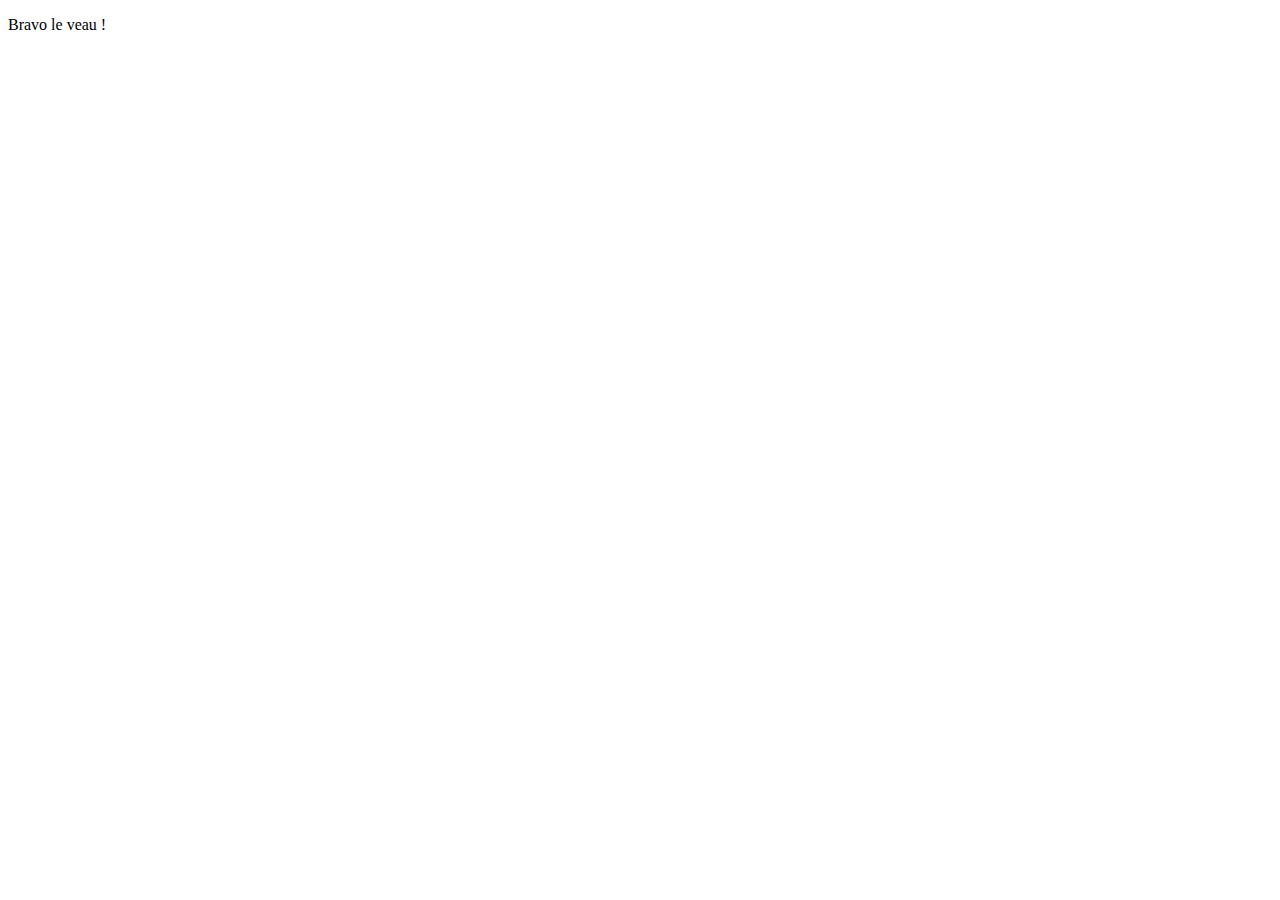
==== bravo.html @ 05abf685 "Stockage des données dans localStorage" ====
<!DOCTYPE html>
<html lang="fr">
<head>
    <title>Bravo !</title>
    <meta charset="UTF-8">
    <meta name="viewport" content="width=device-width, initial-scale=1.0">
</head>
<body>
    <p>Bravo le veau !</p>
    <script src="./js/bravo.js"></script>
</body>
</html>
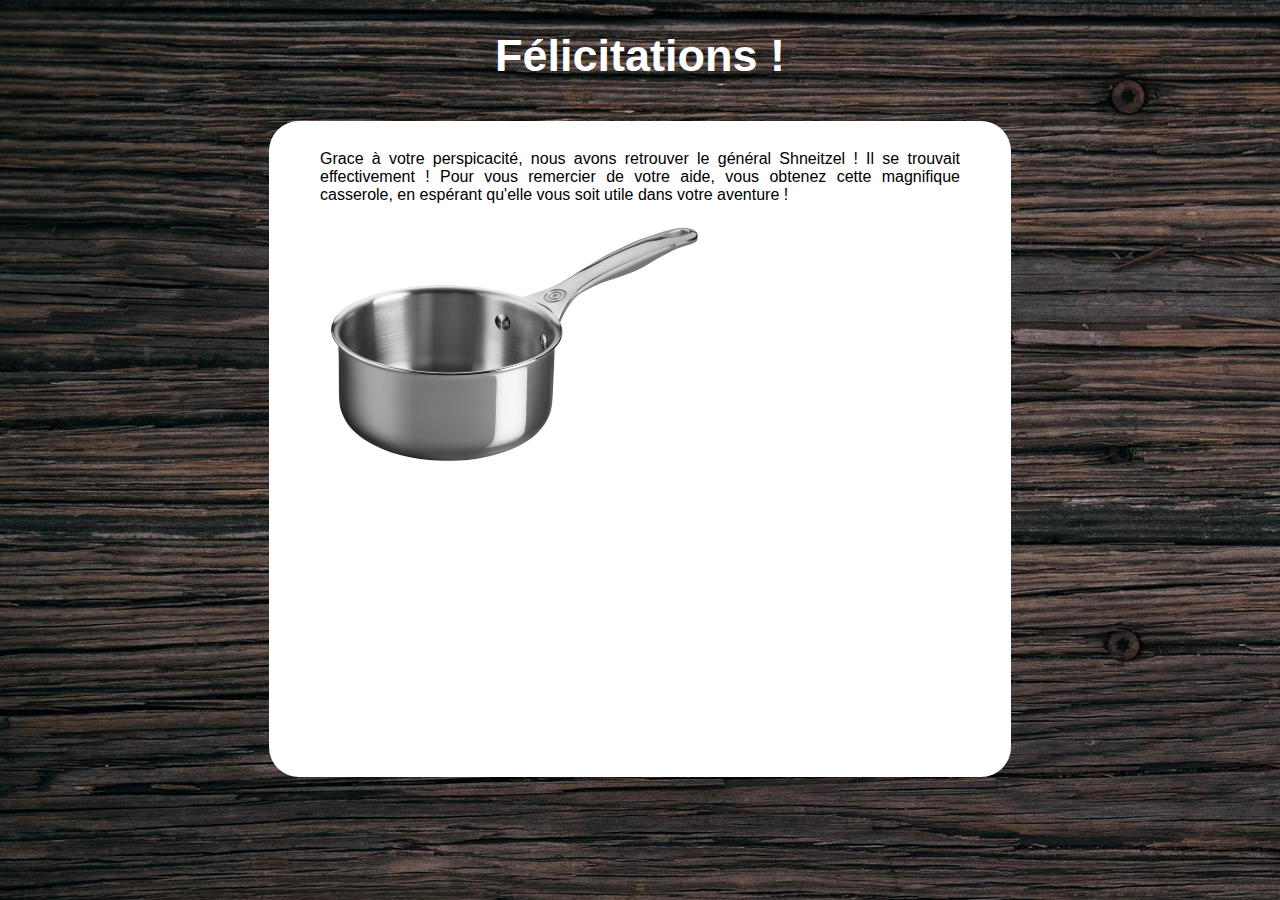
==== commit 037761a9: "Fin page de félications" ====
--- a/bravo.html
+++ b/bravo.html
@@ -1,12 +1,28 @@
 <!DOCTYPE html>
 <html lang="fr">
 <head>
-    <title>Bravo !</title>
+    <title>Félicitations !</title>
     <meta charset="UTF-8">
-    <meta name="viewport" content="width=device-width, initial-scale=1.0">
+    <link rel="icon" href="médias/icone.ico">
+    <link rel="stylesheet" href="css/style-bravo.css">   
+    <meta name="viewport" content="width=device-width, initial-scale=1.0">  
 </head>
 <body>
-    <p>Bravo le veau !</p>
+    <h1>Félicitations !</h1>
+    <div id="contenu_page">
+        <p>
+            Grace à votre perspicacité, nous avons retrouver le général Shneitzel ! Il se trouvait
+            effectivement <span id="Position"></span> ! Pour vous remercier de votre aide, vous obtenez
+            cette magnifique casserole, en espérant qu'elle vous soit utile dans votre aventure !
+        </p>
+        <img src="./médias/casserole.webp">
+    </div>
+    <br>
+    <audio id = "MusiqueVictoire">
+        <source src="./médias/MusiqueVictoire.mp3" type="audio/mp3">
+    </audio>
+    <script src="./js/jquery-3.2.1.min.js"></script>
+    <script src="./js/jquery.confetti.js"></script>
     <script src="./js/bravo.js"></script>
 </body>
 </html>--- a/css/style-bravo.css
+++ b/css/style-bravo.css
@@ -0,0 +1,70 @@
+body {
+    box-sizing: border-box;
+    font-family: Montserrat-Regular;
+    background-image: url(../médias/fond.jpg);
+}
+
+p {
+    font-family: Arial;
+    text-align: justify;
+}
+
+h1 {
+    text-align: center;
+    padding-bottom: 1vh;
+
+    color: white;
+    font-family: Helvetica;
+    font-size: 5vh;
+    
+}
+
+h2 {
+    text-align: center;
+    font-family: Helvetica;
+}
+
+button {
+    margin-top: 8vh;
+}
+
+img {
+    width: 30vw;
+}
+
+#ConteneurBoutton {
+    margin: 1vh;
+    display: flex; 
+    justify-content: center;
+}
+
+
+#contenu_page {
+    margin: auto;
+    width: 50vw;
+    height: 70vh;
+    max-width: 50vw;
+    max-height: 70vh;
+
+    padding: 1vw;
+    padding-left: 4vw;
+    padding-right: 4vw;
+
+    border-radius: 30px;
+    background-color: white;
+    
+    
+}
+
+@media (max-width: 992px) {
+/* Feuille de style qui s'applique qu'aux terminaux avec une largeur maximale de 992px */
+
+    button {
+        margin-top: 0;
+    }
+    #contenu_page {
+        width: 75vw;
+        max-width: none;
+        overflow: scroll;
+    }
+}